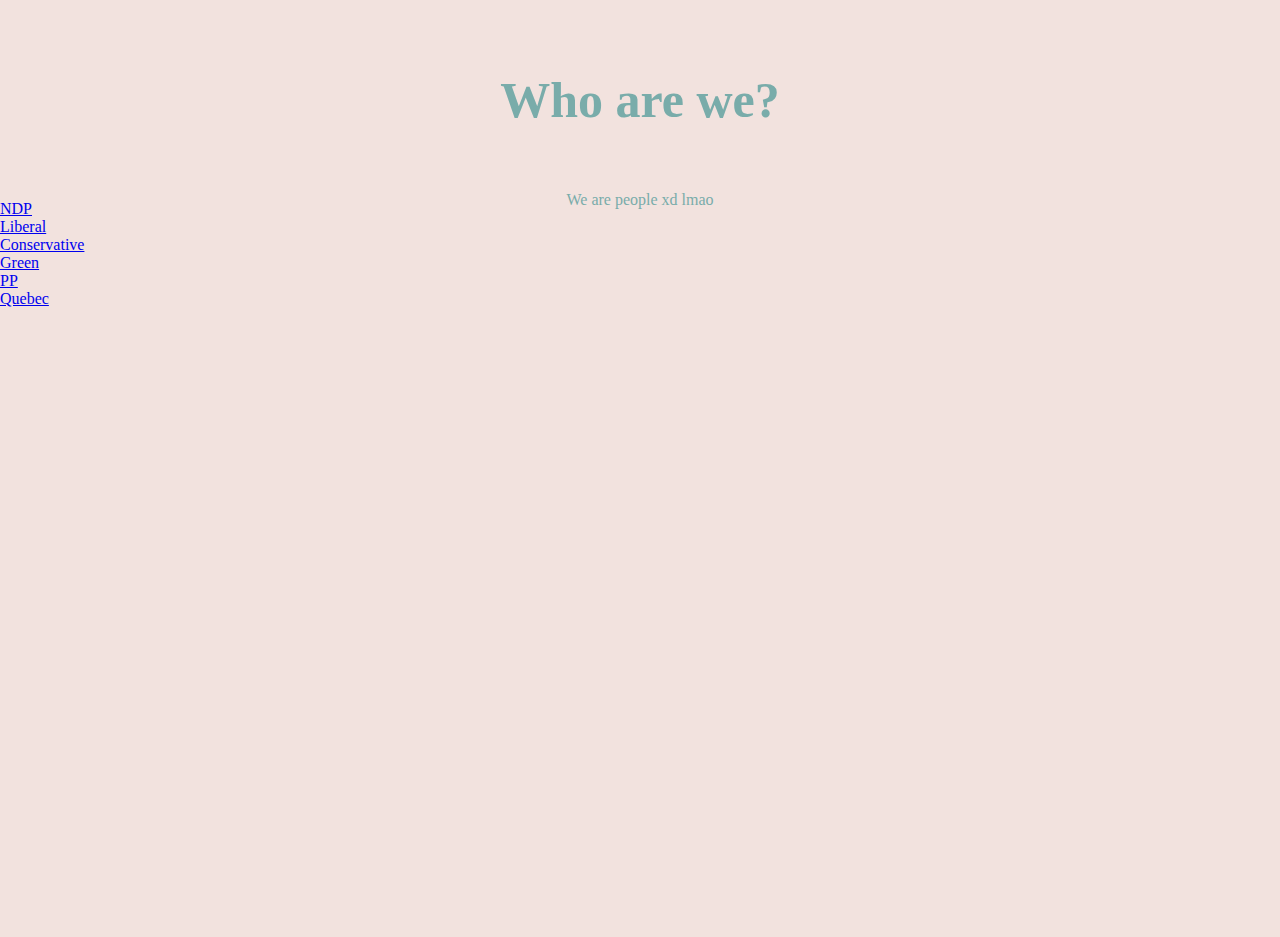
==== index.html @ 0101d1f5 "idk pt2" ====
<!DOCTYPE html>
<html lang="en">
<head>
    <meta charset="UTF-8">
    <meta http-equiv="X-UA-Compatible" content="IE=edge">
    <meta name="viewport" content="width=device-width, initial-scale=1.0">
    <title>Voting</title>
    <link rel="stylesheet" href="style.css">
</head>
<body>
    <div class='header'>
        <h1>Who are we?</h1>
        <div class='info'>
            <p>We are people xd lmao</p>
        </div>
        <div class = 'parti'>
            <ul>
                <li><a href='#'>NDP</a></li>
                <li><a href='#'>Liberal</a></li>
                <li><a href='#'>Conservative</a></li>
                <li><a href='#'>Green</a></li>
                <li><a href='#'>PP</a></li>
                <li><a href='#'>Quebec</a></li>
            </ul>
        </div>
    </div>
    
   
</body>
</html>
---- style.css ----
*{
    padding: 0px;
    margin: 0px;
}
body{
    margin: 0px;
    padding: 0px;
}
.header{
    width: 100%;
    height: 937px;
    background-color: #f2e2de;
    color: #79acaa;
    
}
.header h1{
    text-align: center;
    font-size: 50px;
    line-height: 200px;
}
.info{
    text-align: center;
    color: #79acaa; 
    line-height: 0px;
}
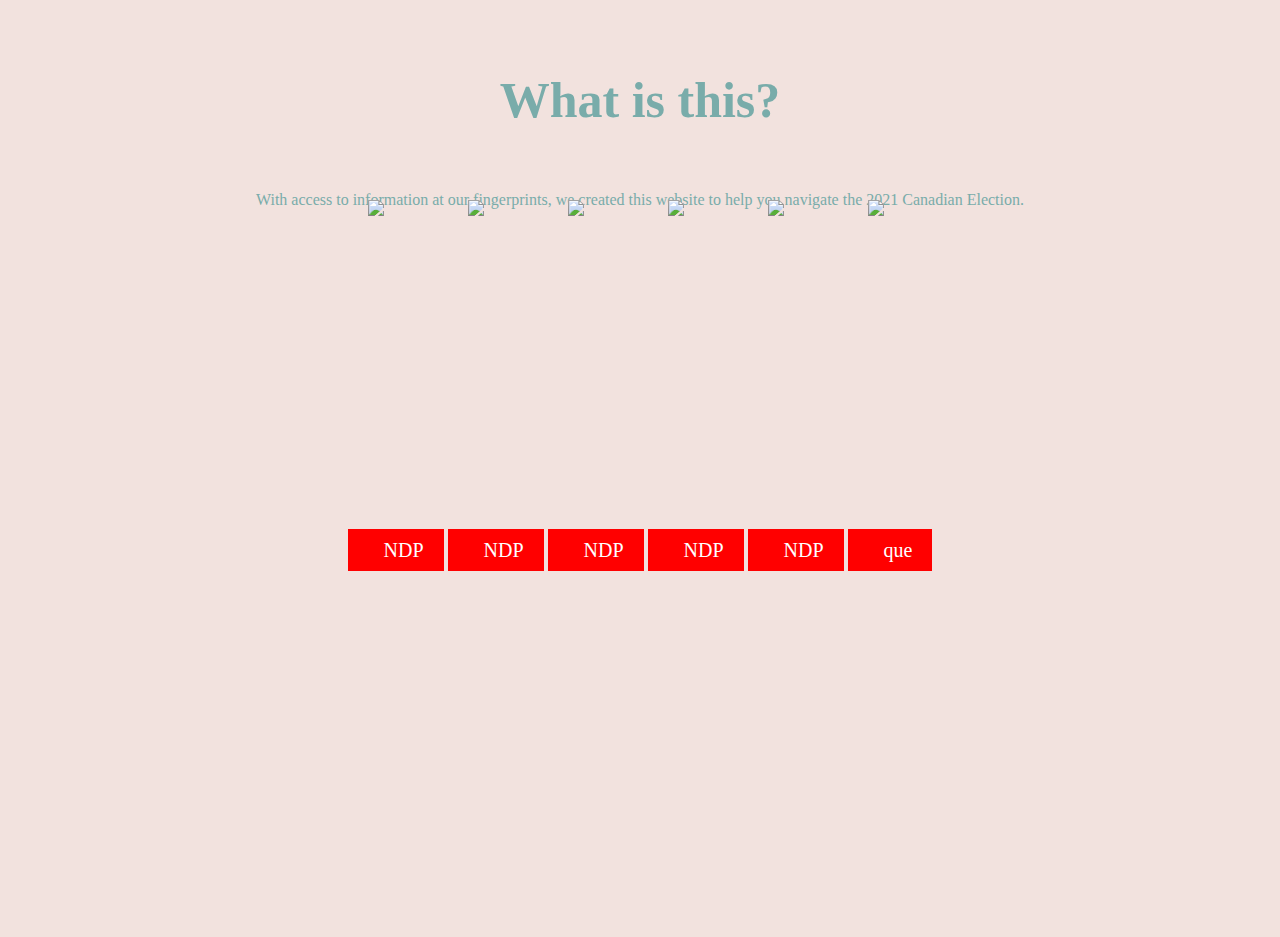
==== commit 215eec41: "idk pt4" ====
--- a/index.html
+++ b/index.html
@@ -9,19 +9,20 @@
 </head>
 <body>
     <div class='header'>
-        <h1>Who are we?</h1>
+        <h1>What is this?</h1>
         <div class='info'>
-            <p>We are people xd lmao</p>
+            <p>With access to information at our fingerprints, we created this website to help you navigate the 2021 Canadian Election. </p>
         </div>
         <div class = 'parti'>
             <ul>
-                <li><a href='#'>NDP</a></li>
-                <li><a href='#'>Liberal</a></li>
-                <li><a href='#'>Conservative</a></li>
-                <li><a href='#'>Green</a></li>
-                <li><a href='#'>PP</a></li>
-                <li><a href='#'>Quebec</a></li>
+                <li><a href="ndp.html"> <img alt="NDP" src="NDP.png" width="200" height="70"></a></li>
+                <li><a href="liberal.html"><img alt="NDP" src="lib.png" width="200" height="70"></a></li>
+                <li><a href="cons.html"><img alt="NDP" src="cons.png" width="200" height="70"></a></li>
+                <li><a href="green.html"><img alt="NDP" src="gren.png" width="200" height="70"></a></li>
+                <li><a href="ppp.html"><img alt="NDP" src="ppc.png" width="200" height="70"></a></li>
+                <li><a href="quebec.html"><img alt="que" src="que.png" width="200" height="70"></a></li>
             </ul>
+            <!-- <input type="button" style="background-image: url('test.jpg')"/> -->
         </div>
     </div>
     
--- a/style.css
+++ b/style.css
@@ -23,3 +23,24 @@
     color: #79acaa; 
     line-height: 0px;
 }
+.parti{
+    text-align: center;
+    line-height: 700px;
+}
+.parti ul{
+    list-style-type: none;
+}
+.parti ul li{
+    display: inline;
+}
+.parti ul li a{
+    color:white;
+    background-color: red;
+    font-size: 20px;
+    padding: 10px 20px;
+    text-decoration: none;
+}
+/* .parti ul li a:visited{
+    color: white;
+    background-color: blueviolet;
+} */
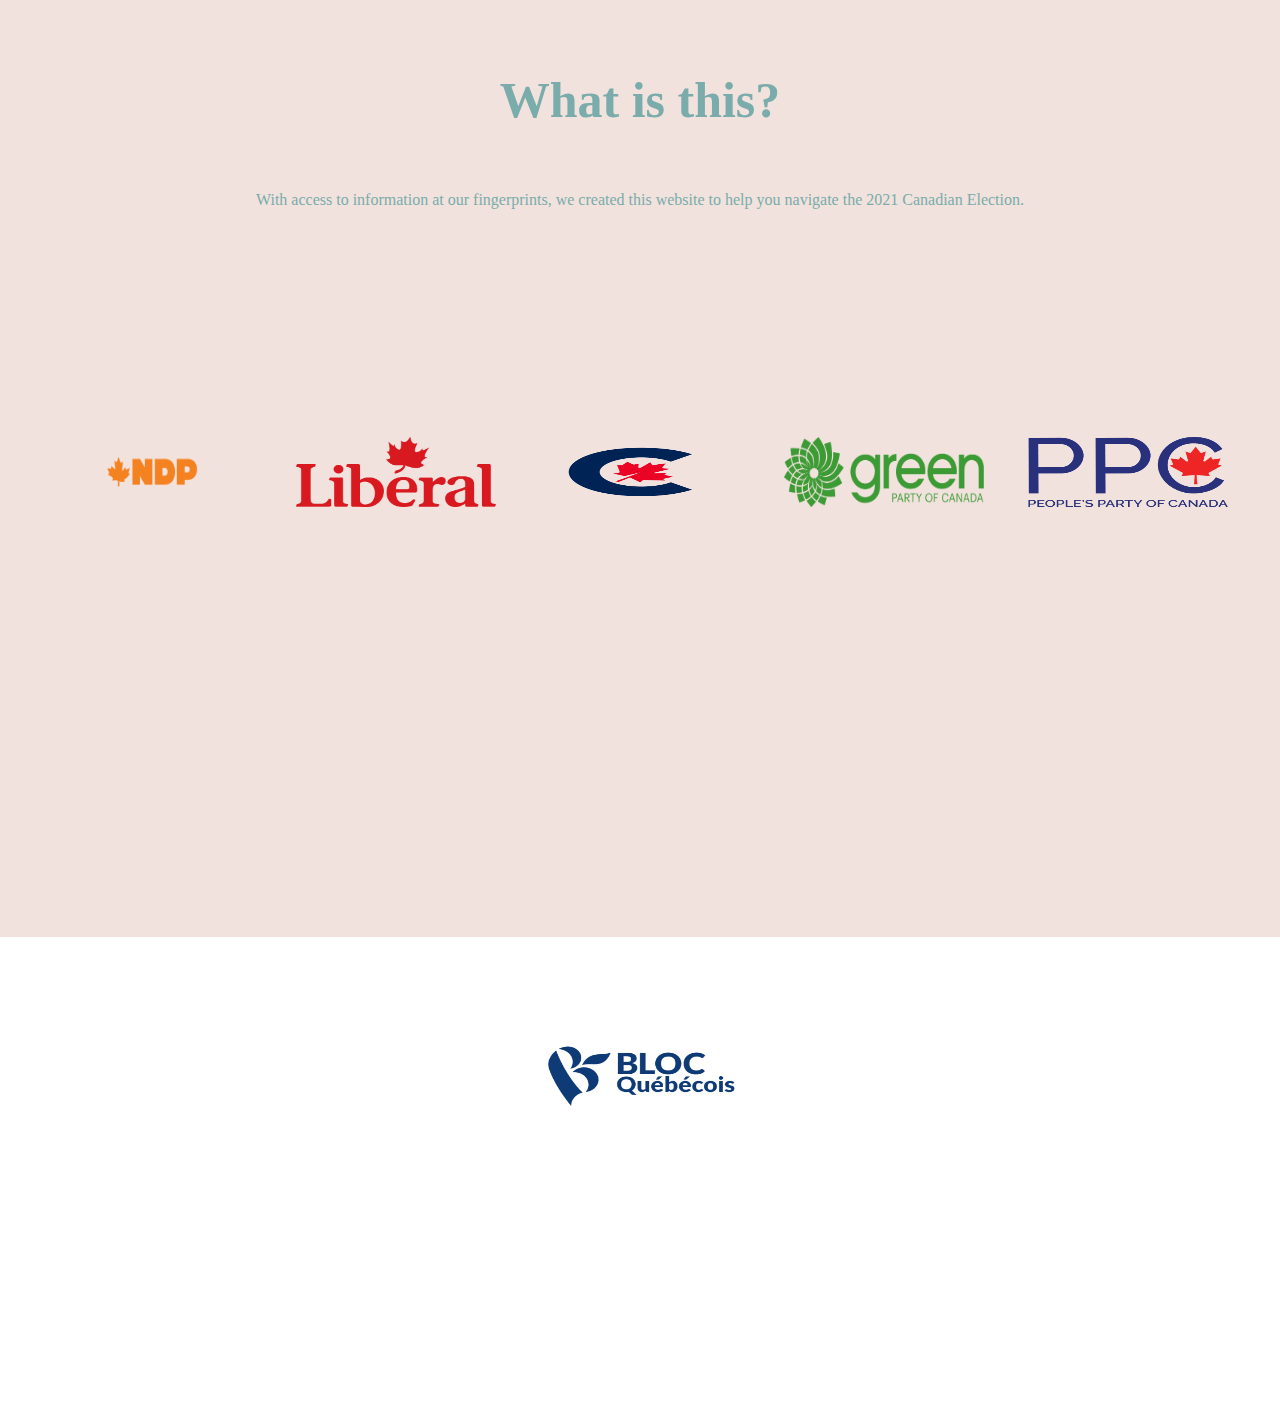
==== commit 8d833de7: "i forgot to add something xd" ====
--- a/index.html
+++ b/index.html
@@ -15,12 +15,12 @@
         </div>
         <div class = 'parti'>
             <ul>
-                <li><a href="ndp.html"> <img alt="NDP" src="NDP.png" width="200" height="70"></a></li>
-                <li><a href="liberal.html"><img alt="NDP" src="lib.png" width="200" height="70"></a></li>
-                <li><a href="cons.html"><img alt="NDP" src="cons.png" width="200" height="70"></a></li>
-                <li><a href="green.html"><img alt="NDP" src="gren.png" width="200" height="70"></a></li>
-                <li><a href="ppp.html"><img alt="NDP" src="ppc.png" width="200" height="70"></a></li>
-                <li><a href="quebec.html"><img alt="que" src="que.png" width="200" height="70"></a></li>
+                <li><a href="ndp.html"> <img alt="NDP" src="images/NDP.png" width="200" height="70"></a></li>
+                <li><a href="liberal.html"><img alt="NDP" src="images/lib.png" width="200" height="70"></a></li>
+                <li><a href="cons.html"><img alt="NDP" src="images/cons.png" width="200" height="70"></a></li>
+                <li><a href="green.html"><img alt="NDP" src="images/gren.png" width="200" height="70"></a></li>
+                <li><a href="ppp.html"><img alt="NDP" src="images/ppc.png" width="200" height="70"></a></li>
+                <li><a href="quebec.html"><img alt="que" src="images/que.png" width="200" height="70"></a></li>
             </ul>
             <!-- <input type="button" style="background-image: url('test.jpg')"/> -->
         </div>
--- a/style.css
+++ b/style.css
@@ -11,6 +11,7 @@
     height: 937px;
     background-color: #f2e2de;
     color: #79acaa;
+    font-family:verdana
     
 }
 .header h1{
@@ -22,10 +23,12 @@
     text-align: center;
     color: #79acaa; 
     line-height: 0px;
+    font-family:verdana;
 }
 .parti{
     text-align: center;
-    line-height: 700px;
+    line-height: 600px;
+    font-family:verdana
 }
 .parti ul{
     list-style-type: none;
@@ -34,11 +37,11 @@
     display: inline;
 }
 .parti ul li a{
-    color:white;
-    background-color: red;
+
     font-size: 20px;
-    padding: 10px 20px;
+    padding: 50px 20px;
     text-decoration: none;
+    
 }
 /* .parti ul li a:visited{
     color: white;
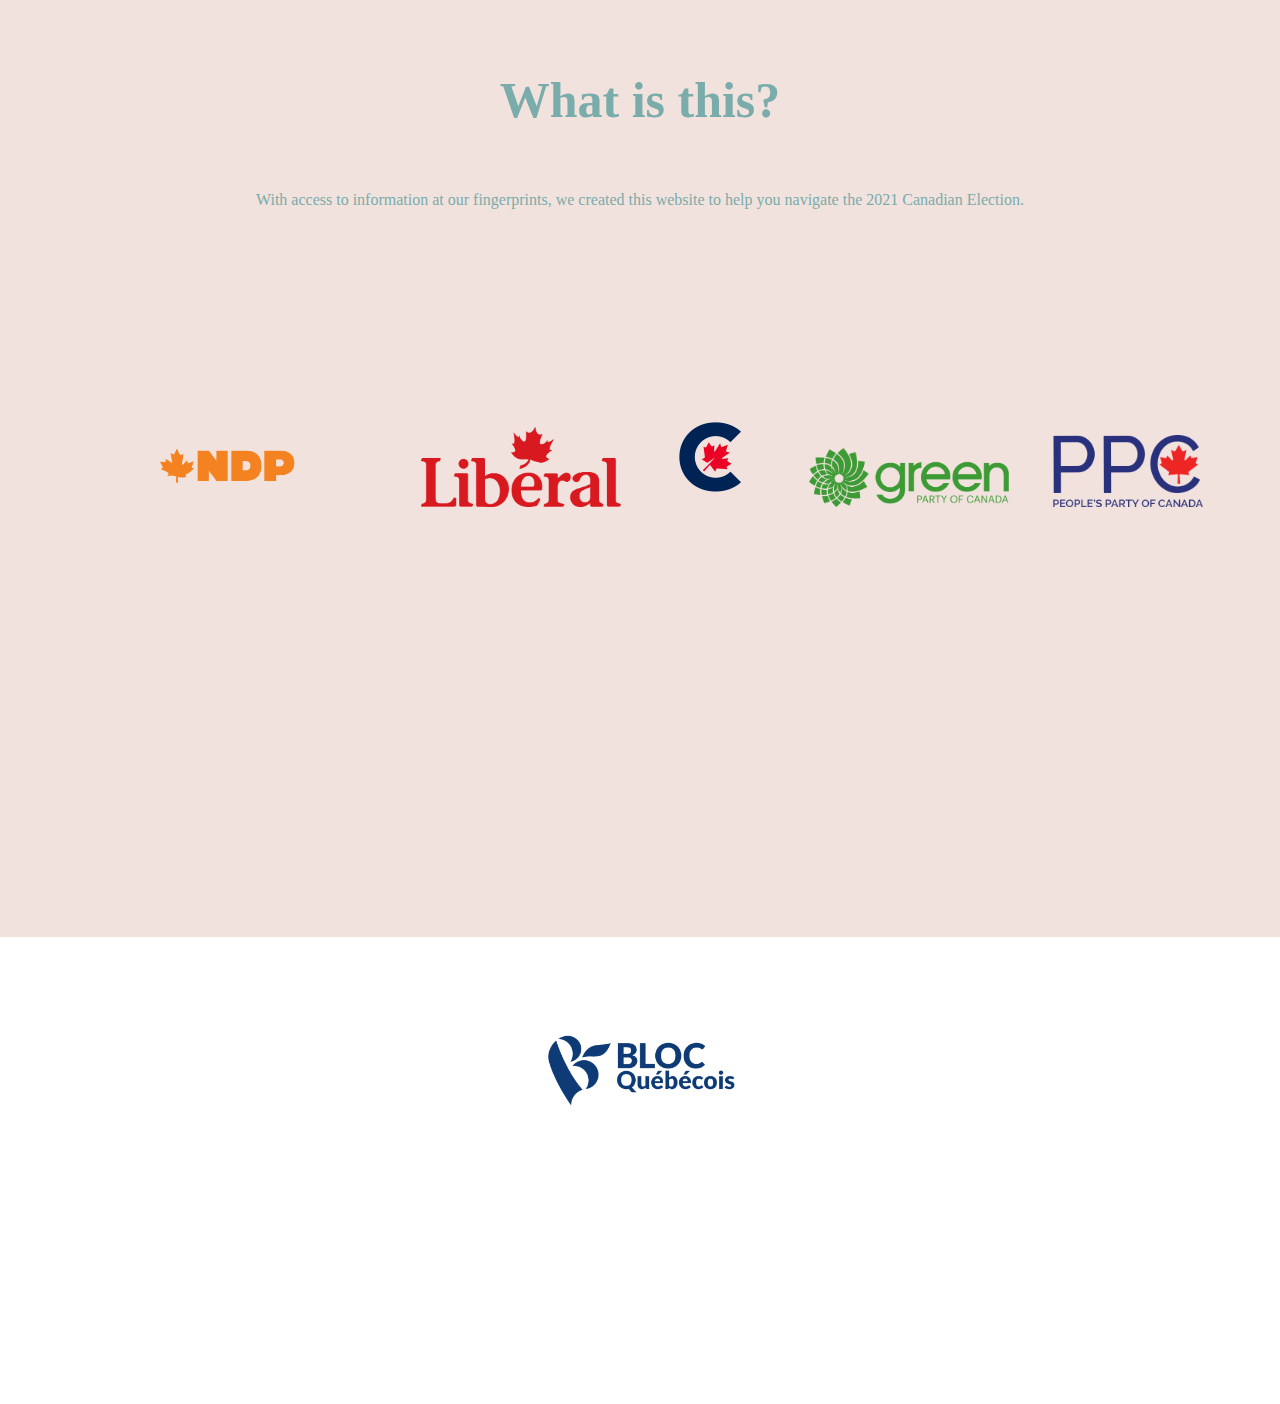
==== commit c1c88a71: "klasdjf" ====
--- a/index.html
+++ b/index.html
@@ -15,12 +15,12 @@
         </div>
         <div class = 'parti'>
             <ul>
-                <li><a href="ndp.html"> <img alt="NDP" src="images/NDP.png" width="200" height="70"></a></li>
-                <li><a href="liberal.html"><img alt="NDP" src="images/lib.png" width="200" height="70"></a></li>
-                <li><a href="cons.html"><img alt="NDP" src="images/cons.png" width="200" height="70"></a></li>
-                <li><a href="green.html"><img alt="NDP" src="images/gren.png" width="200" height="70"></a></li>
-                <li><a href="ppp.html"><img alt="NDP" src="images/ppc.png" width="200" height="70"></a></li>
-                <li><a href="quebec.html"><img alt="que" src="images/que.png" width="200" height="70"></a></li>
+                <li><a href="ndp.html"> <img alt="NDP" src="images/NDP.png" width="300" height="auto"></a></li>
+                <li><a href="liberal.html"><img alt="NDP" src="images/lib.png" width="200" height="auto"></a></li>
+                <li><a href="cons.html"><img alt="NDP" src="images/cons.png" width="100" height="auto"></a></li>
+                <li><a href="green.html"><img alt="NDP" src="images/gren.png" width="200" height="auto"></a></li>
+                <li><a href="ppp.html"><img alt="NDP" src="images/ppc.png" width="150" height="auto"></a></li>
+                <li><a href="quebec.html"><img alt="que" src="images/que.png" width="200" height="auto"></a></li>
             </ul>
             <!-- <input type="button" style="background-image: url('test.jpg')"/> -->
         </div>
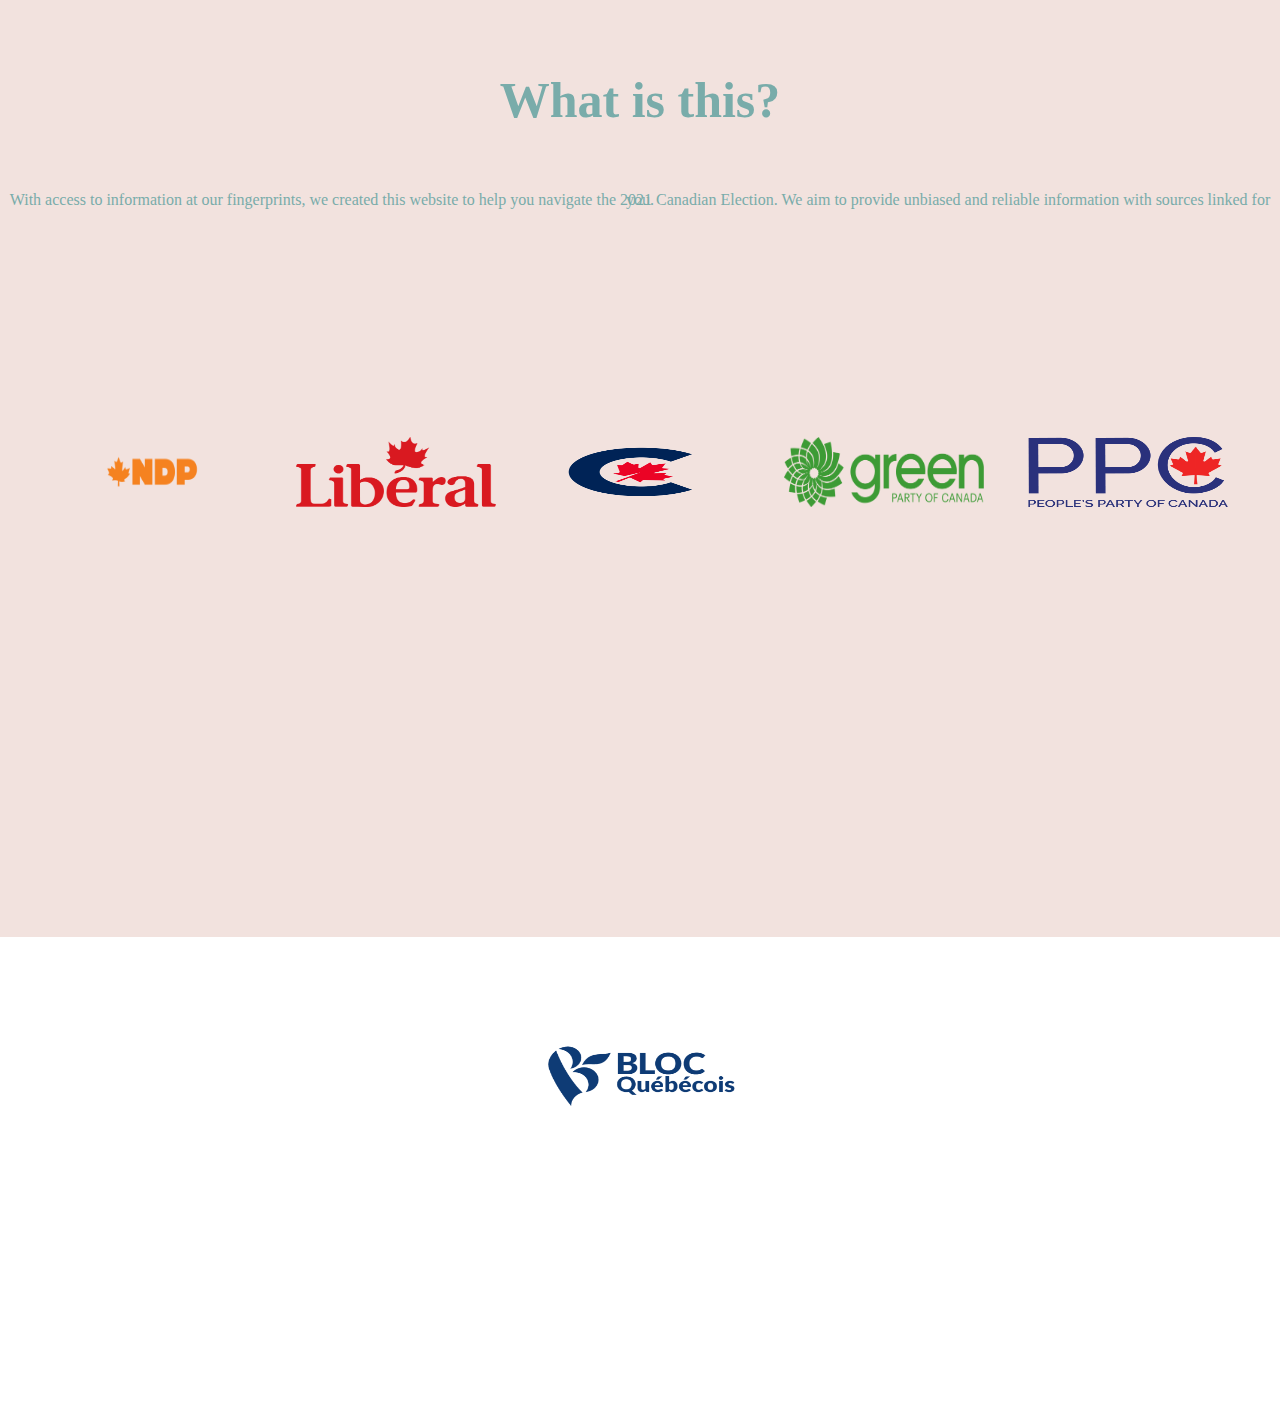
==== commit 97c9d0a8: "this is my last hackathon" ====
--- a/index.html
+++ b/index.html
@@ -11,16 +11,17 @@
     <div class='header'>
         <h1>What is this?</h1>
         <div class='info'>
-            <p>With access to information at our fingerprints, we created this website to help you navigate the 2021 Canadian Election. </p>
+            <p>With access to information at our fingerprints, we created this website to help you navigate the 2021 Canadian Election. 
+               We aim to provide unbiased and reliable information with sources linked for you.
         </div>
         <div class = 'parti'>
             <ul>
-                <li><a href="ndp.html"> <img alt="NDP" src="images/NDP.png" width="300" height="auto"></a></li>
-                <li><a href="liberal.html"><img alt="NDP" src="images/lib.png" width="200" height="auto"></a></li>
-                <li><a href="cons.html"><img alt="NDP" src="images/cons.png" width="100" height="auto"></a></li>
-                <li><a href="green.html"><img alt="NDP" src="images/gren.png" width="200" height="auto"></a></li>
-                <li><a href="ppp.html"><img alt="NDP" src="images/ppc.png" width="150" height="auto"></a></li>
-                <li><a href="quebec.html"><img alt="que" src="images/que.png" width="200" height="auto"></a></li>
+                <li><a href="ndp.html"> <img alt="NDP" src="images/NDP.png" width="200" height="70"></a></li>
+                <li><a href="liberal.html"><img alt="NDP" src="images/lib.png" width="200" height="70"></a></li>
+                <li><a href="cons.html"><img alt="NDP" src="images/cons.png" width="200" height="70"></a></li>
+                <li><a href="green.html"><img alt="NDP" src="images/gren.png" width="200" height="70"></a></li>
+                <li><a href="ppp.html"><img alt="NDP" src="images/ppc.png" width="200" height="70"></a></li>
+                <li><a href="quebec.html"><img alt="que" src="images/que.png" width="200" height="70"></a></li>
             </ul>
             <!-- <input type="button" style="background-image: url('test.jpg')"/> -->
         </div>
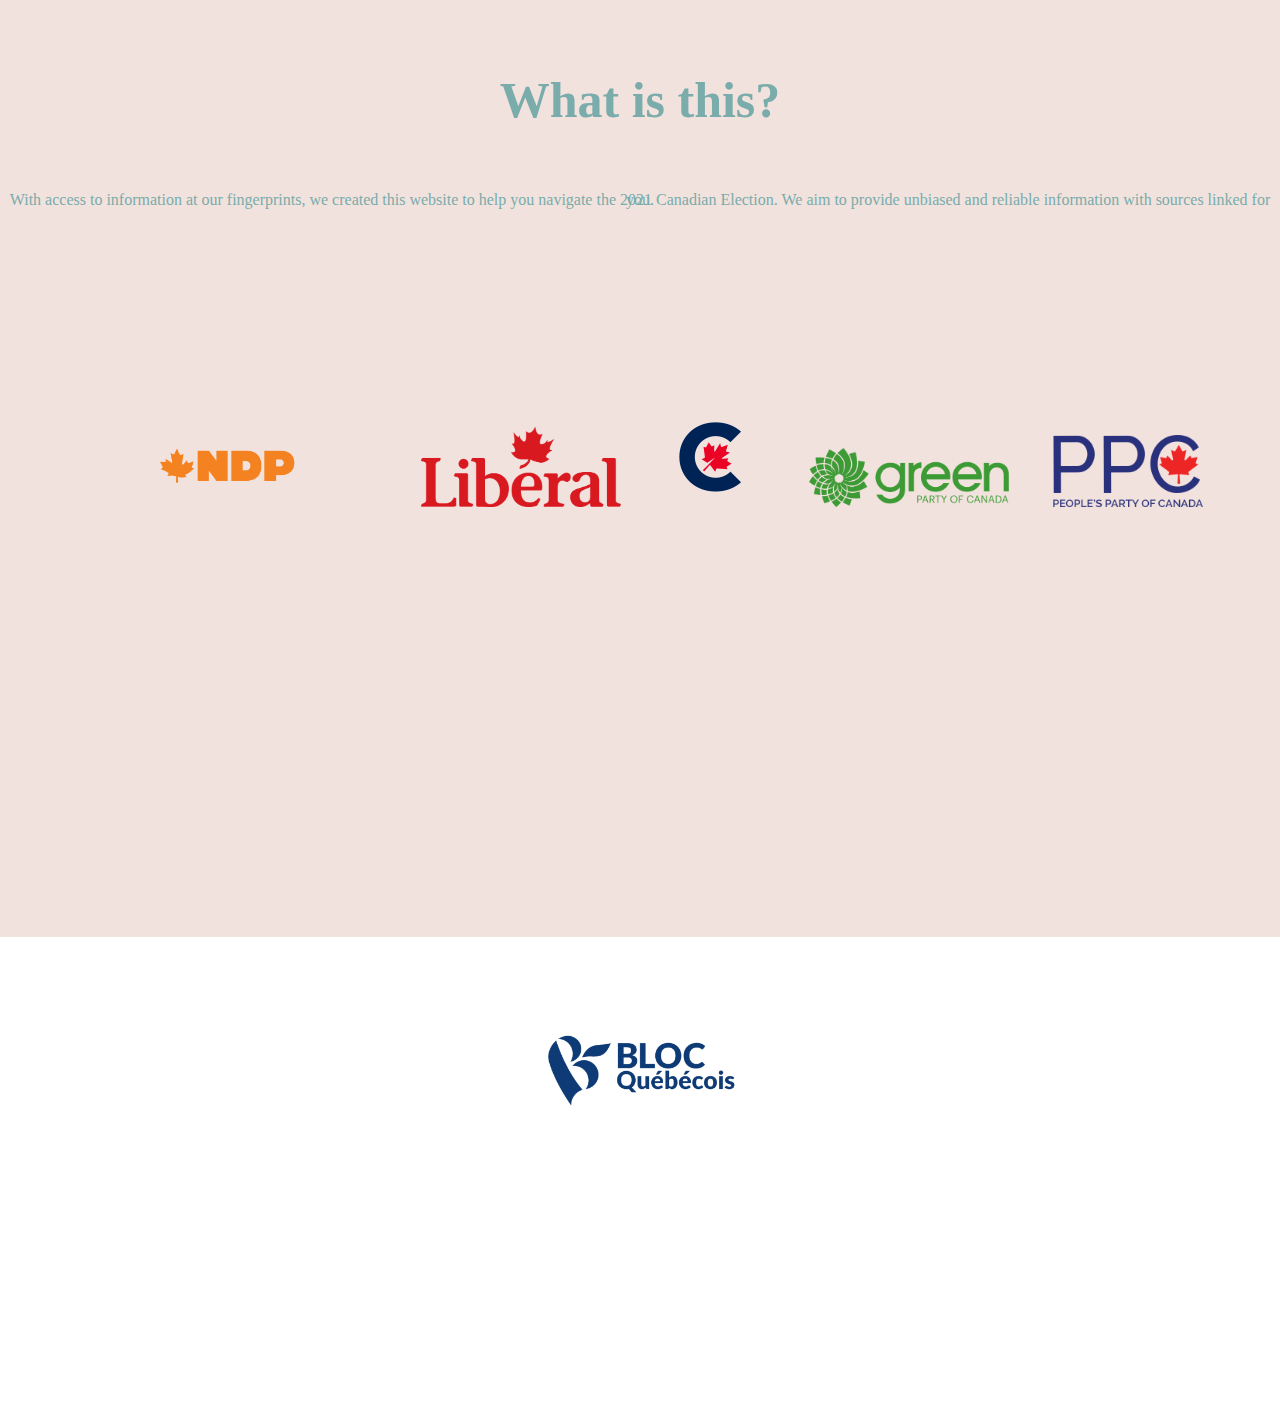
==== commit f8a4cdb2: "Merge branch 'main' of https://github.com/carita-chung/htn2021" ====
--- a/index.html
+++ b/index.html
@@ -16,12 +16,12 @@
         </div>
         <div class = 'parti'>
             <ul>
-                <li><a href="ndp.html"> <img alt="NDP" src="images/NDP.png" width="200" height="70"></a></li>
-                <li><a href="liberal.html"><img alt="NDP" src="images/lib.png" width="200" height="70"></a></li>
-                <li><a href="cons.html"><img alt="NDP" src="images/cons.png" width="200" height="70"></a></li>
-                <li><a href="green.html"><img alt="NDP" src="images/gren.png" width="200" height="70"></a></li>
-                <li><a href="ppp.html"><img alt="NDP" src="images/ppc.png" width="200" height="70"></a></li>
-                <li><a href="quebec.html"><img alt="que" src="images/que.png" width="200" height="70"></a></li>
+                <li><a href="ndp.html"> <img alt="NDP" src="images/NDP.png" width="300" height="auto"></a></li>
+                <li><a href="liberal.html"><img alt="NDP" src="images/lib.png" width="200" height="auto"></a></li>
+                <li><a href="cons.html"><img alt="NDP" src="images/cons.png" width="100" height="auto"></a></li>
+                <li><a href="green.html"><img alt="NDP" src="images/gren.png" width="200" height="auto"></a></li>
+                <li><a href="ppp.html"><img alt="NDP" src="images/ppc.png" width="150" height="auto"></a></li>
+                <li><a href="quebec.html"><img alt="que" src="images/que.png" width="200" height="auto"></a></li>
             </ul>
             <!-- <input type="button" style="background-image: url('test.jpg')"/> -->
         </div>
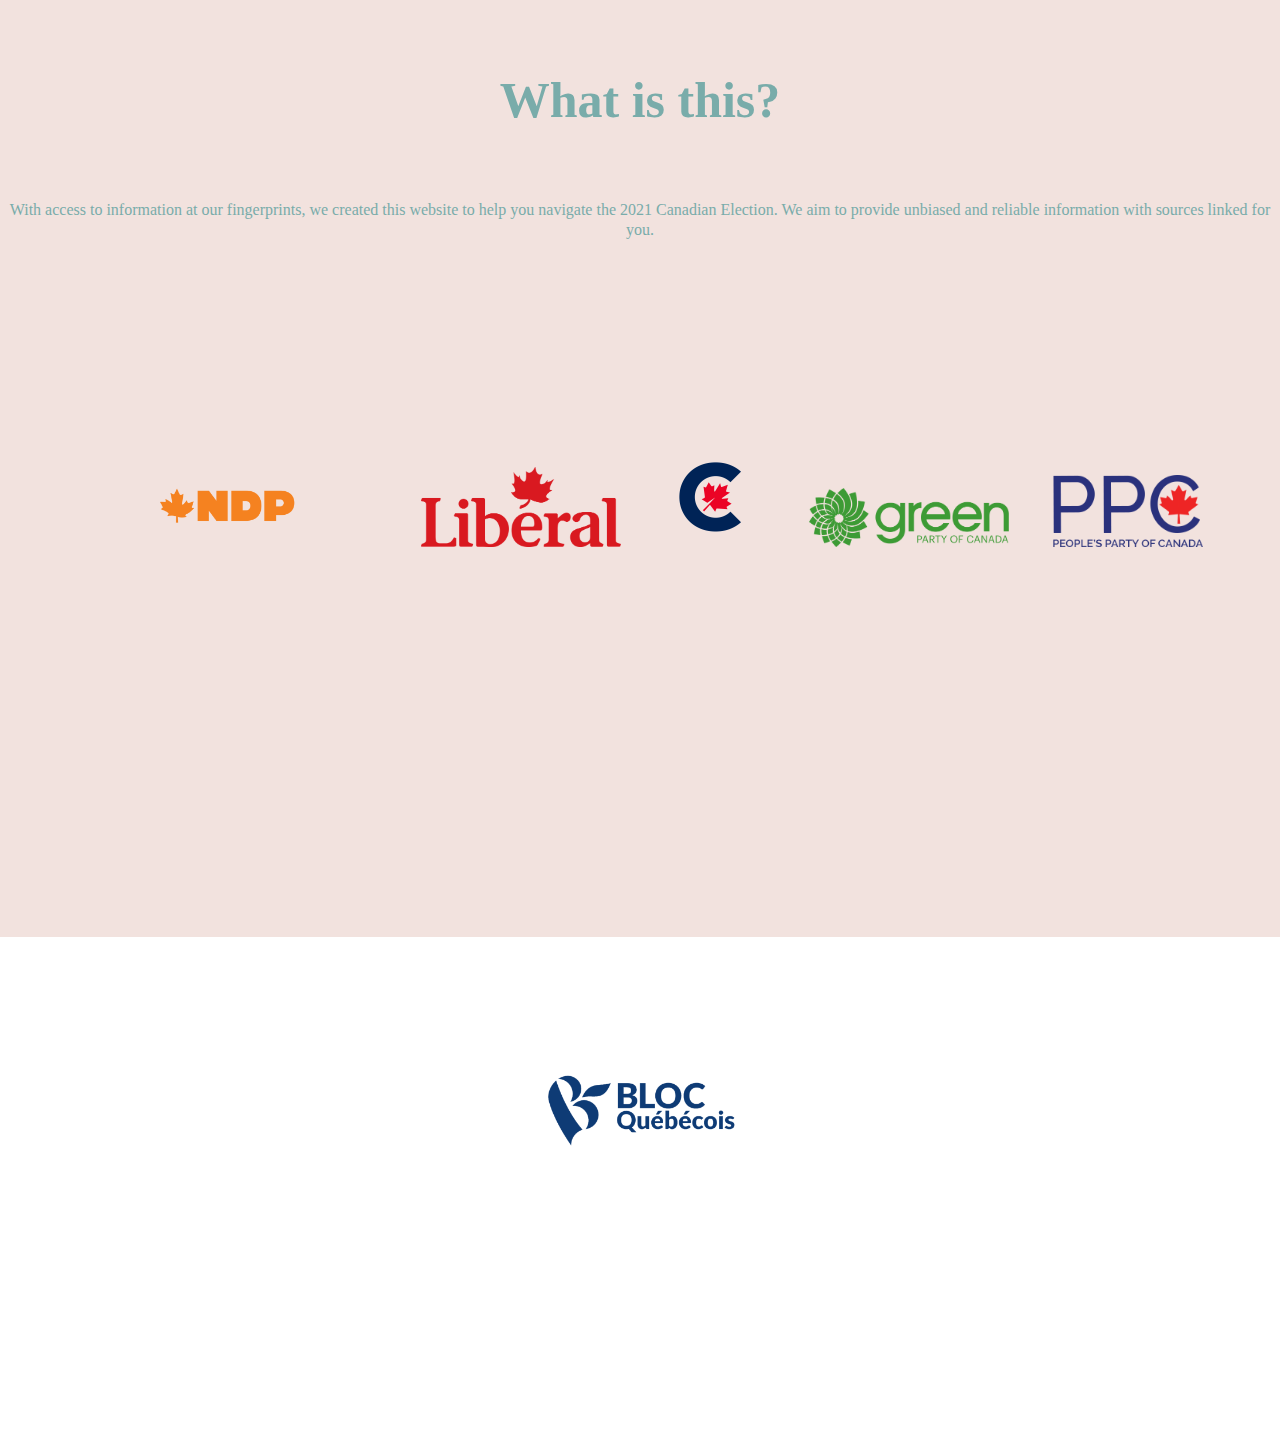
==== commit fdc3e9a4: "change index.html and index.css to have better format" ====
--- a/index.html
+++ b/index.html
@@ -13,6 +13,7 @@
         <div class='info'>
             <p>With access to information at our fingerprints, we created this website to help you navigate the 2021 Canadian Election. 
                We aim to provide unbiased and reliable information with sources linked for you.
+            </p>
         </div>
         <div class = 'parti'>
             <ul>
--- a/style.css
+++ b/style.css
@@ -22,8 +22,10 @@
 .info{
     text-align: center;
     color: #79acaa; 
-    line-height: 0px;
+    line-height: 20px;
     font-family:verdana;
+    word-wrap: break-word;
+    /* display: flex; */
 }
 .parti{
     text-align: center;
